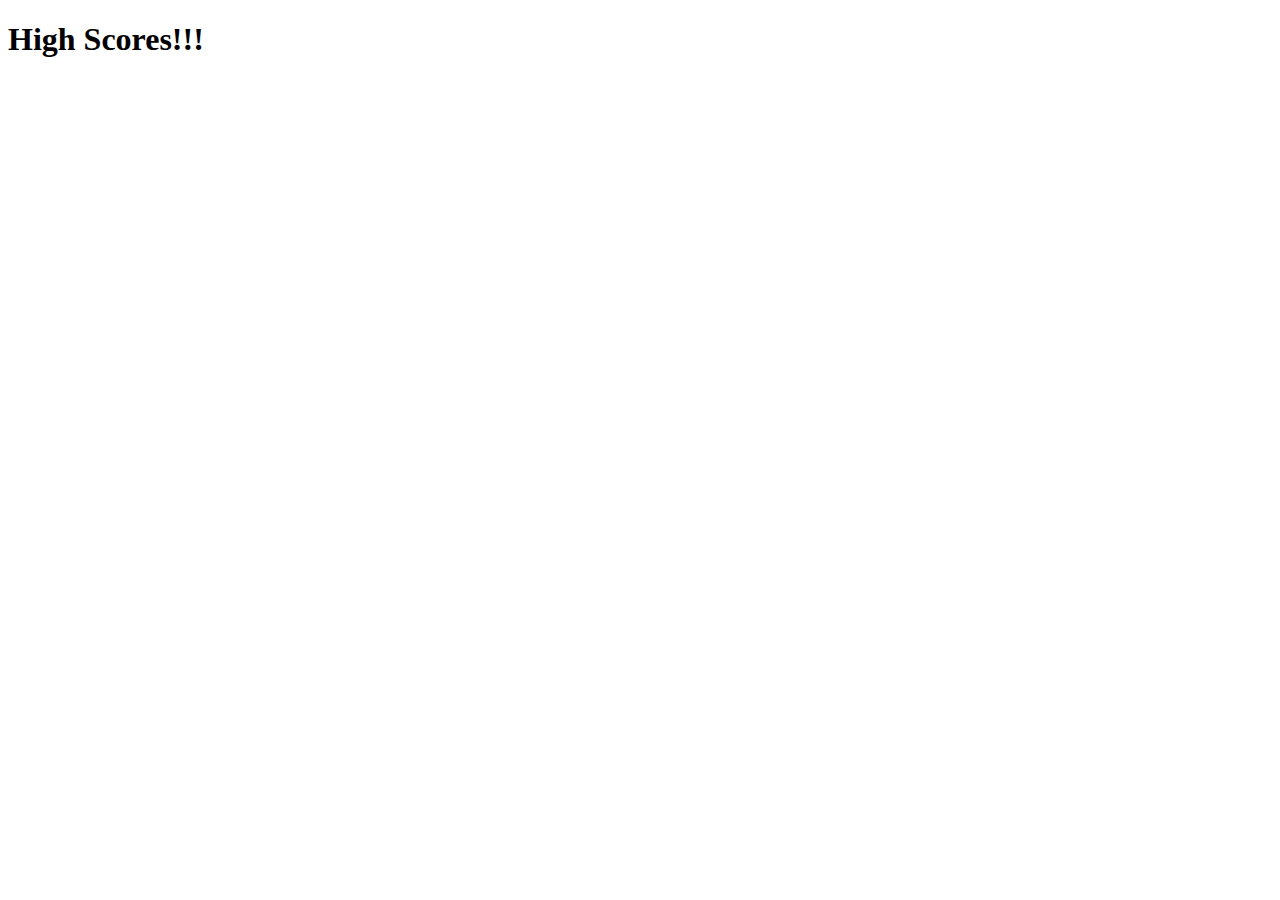
==== highscores.html @ 646de11d "Added retake quiz button that refreshes the page, created  highscores html and js files, began creat" ====
<!DOCTYPE html>
<html lang="en">
<head>
    <meta charset="UTF-8">
    <meta http-equiv="X-UA-Compatible" content="IE=edge">
    <meta name="viewport" content="width=device-width, initial-scale=1.0">
    <title>Code Quiz High Scores</title>
</head>
<body>
    <header>
        <h1>High Scores!!!</h1>
    </header>
    <main>
        <ul id = "highScore">
        </ul>
    </main>
    <script src ="assets/js/highscore.js"></script>
</body>
</html>
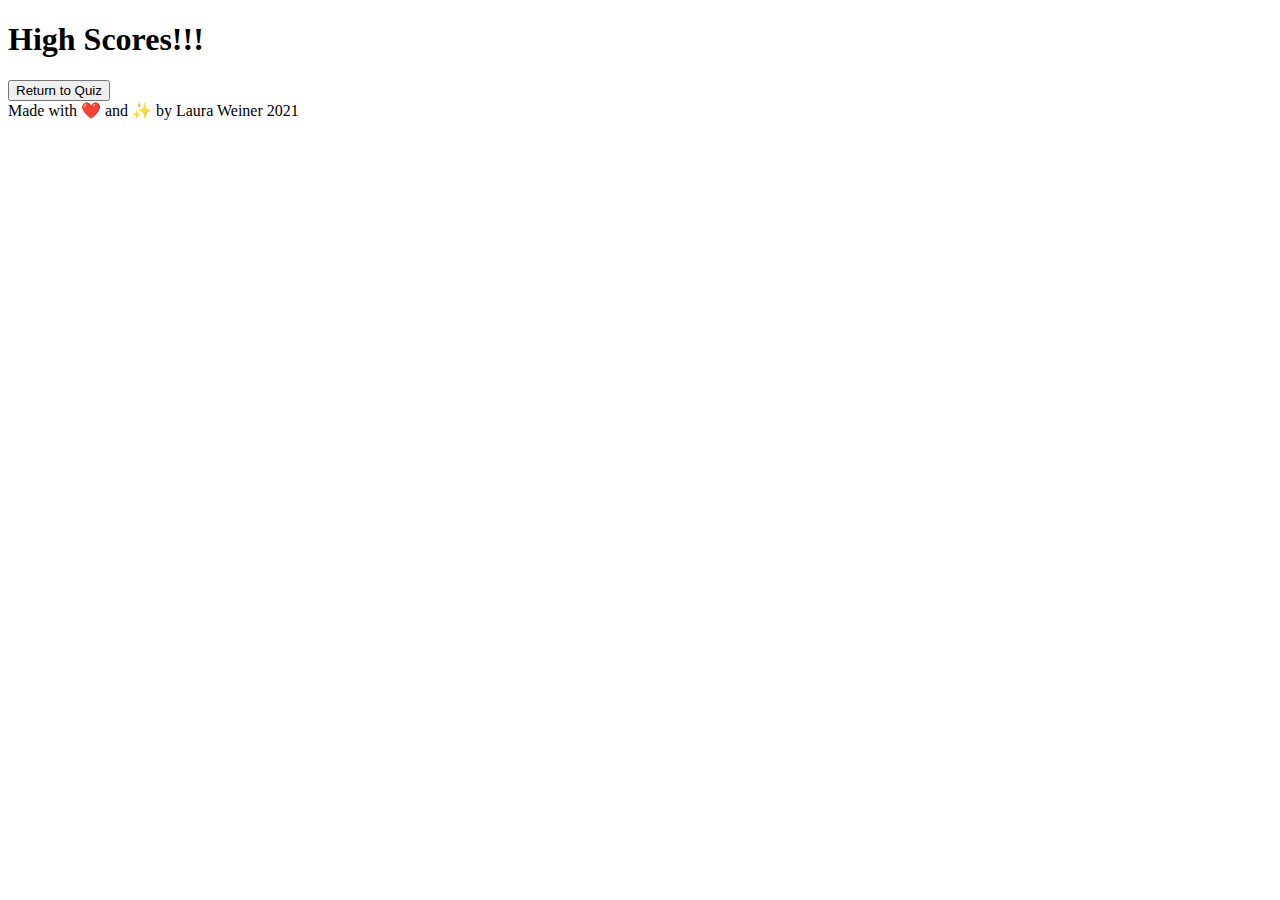
==== commit b1779239: "Changed local storage getItem/setItem to use JSON, added footer, created button get back to start pa" ====
--- a/highscores.html
+++ b/highscores.html
@@ -5,15 +5,17 @@
     <meta http-equiv="X-UA-Compatible" content="IE=edge">
     <meta name="viewport" content="width=device-width, initial-scale=1.0">
     <title>Code Quiz High Scores</title>
+    <link rel="stylesheet" href="assets/css/style.css">
 </head>
 <body>
     <header>
         <h1>High Scores!!!</h1>
     </header>
     <main>
-        <ul id = "highScore">
-        </ul>
+        <ul></ul>
+        <button>Return to Quiz</button>
     </main>
+    <footer>Made with &#10084;&#65039; and &#10024; by Laura Weiner 2021</footer>
     <script src ="assets/js/highscore.js"></script>
 </body>
 </html>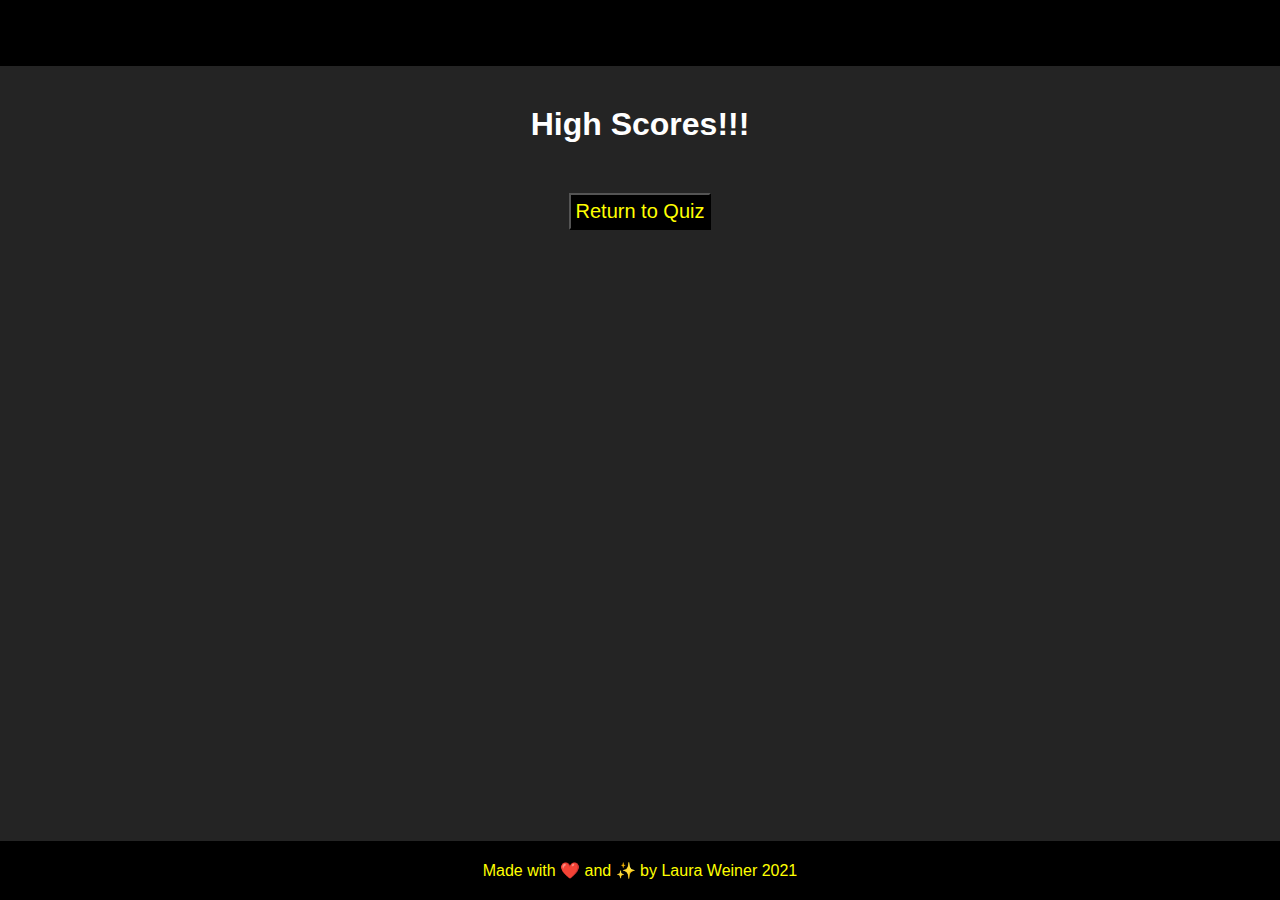
==== commit 138a8385: "Styled my index.html and highscores.html using one style.css page." ====
--- a/highscores.html
+++ b/highscores.html
@@ -8,12 +8,13 @@
     <link rel="stylesheet" href="assets/css/style.css">
 </head>
 <body>
-    <header>
+    <header></header>
+    <main>
+        <div>
         <h1>High Scores!!!</h1>
-    </header>
-    <main>
-        <ul></ul>
-        <button>Return to Quiz</button>
+        <ul id="highScoresUL"></ul>
+        <a href=index.html><button>Return to Quiz</button></a>
+        </div>
     </main>
     <footer>Made with &#10084;&#65039; and &#10024; by Laura Weiner 2021</footer>
     <script src ="assets/js/highscore.js"></script>
--- a/assets/css/style.css
+++ b/assets/css/style.css
@@ -0,0 +1,112 @@
+* {
+    margin:0;
+    padding: 0;
+    box-sizing: border-box;
+}
+
+body{
+    font-family: Arial, Helvetica, sans-serif;
+    background-color: rgb(36, 36, 36);
+}
+
+header {
+    display:flex;
+    justify-content: space-between;
+    padding: 20px;
+    font-size: 125%;
+    background-color: black;
+    color: yellow;
+    height: 66px;
+}
+#highscores {
+    text-decoration: none;
+    color: yellow;
+}
+
+#highscores:hover {
+    font-weight: bolder;
+    text-decoration: underline;
+}
+
+main {
+    text-align: center;
+    margin-left: auto;
+    margin-right: auto;
+    margin-top: 20px;
+    margin-bottom: 20px;
+    height:auto;
+    padding-top:20px;
+}
+
+h1 {
+    padding-bottom: 20px;
+    color: white;
+}
+
+p {
+    color:rgb(255, 255, 140);
+}
+
+button {
+    background-color: black;
+    font-size: 125%;
+    color: yellow;
+    padding: 5px;
+    margin-left: auto;
+    margin-right: auto;
+    margin-top: 30px;
+    margin-bottom: 30px;
+}
+
+h2 {
+    color: rgb(255, 255, 140);
+}
+
+#answers {
+    padding: 20px;
+}
+
+ul li {
+    list-style: none;
+    color:rgb(255, 255, 140);
+}
+
+#answers li {
+    background-color: black;
+    margin-left: auto;
+    margin-right: auto;
+    margin-top: 15px;
+    margin-bottom: 15px;
+    border: yellow solid 5px;
+    border-radius: 30px;
+    width: 25%;
+    padding: 25px;
+}
+
+#answers li:hover {
+    background-color:rgb(255, 255, 140);
+    color: black;
+}
+
+#answers li:active {
+    box-shadow: inset 0px 0px 10px #c1c1c1;
+}
+
+#highScoresUL li {
+    padding: 20px;
+    border-bottom:yellow solid 5px;
+}
+
+form input {
+    font-size: 125%;
+}
+
+footer {
+    text-align: center;
+    background-color: black;
+    color: yellow;
+    padding: 20px;
+    position:fixed;
+    bottom:0;
+    width: 100%;
+}